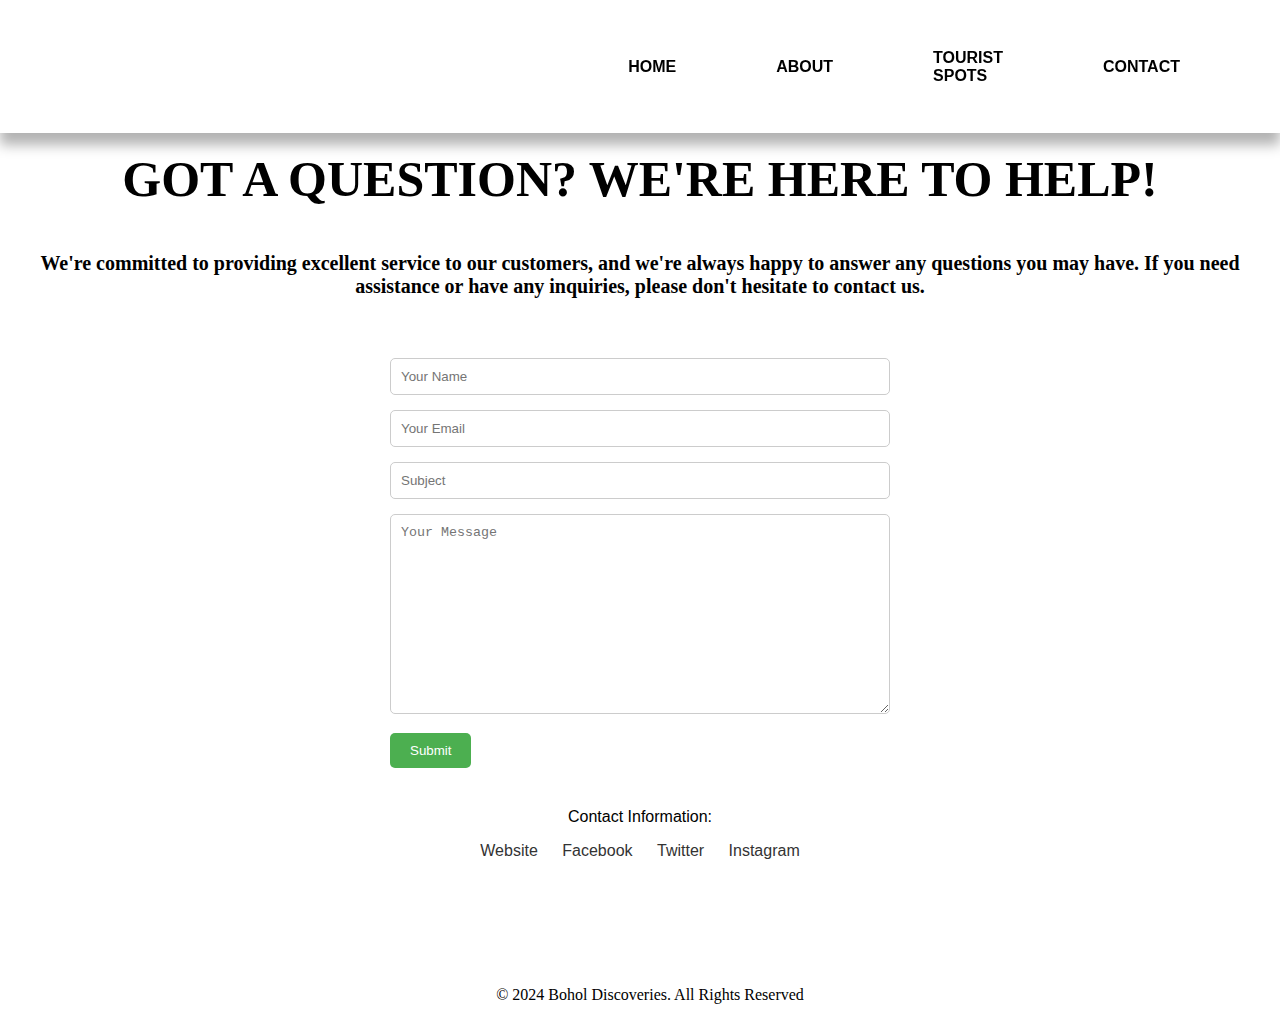
==== contact.html @ 611f2c78 "first commit" ====
<!DOCTYPE html>
<html lang="en">
<head>
    <meta charset="UTF-8">
    <meta name="viewport" content="width=device-width, initial-scale=1.0">
    <link rel="stylesheet" href="contact.css">
    <title>Bohol Discoveries | Contact</title>
</head>
<body>
    <header>
        <nav>
            <ul>
                <h4><img src="images/bohol_logo.png" class="logo">BEHOLD BOHOL</h4>
                <li><a href="index.html">HOME</a></li>
                <li><a href="about.html">ABOUT</a></li>
                <li><a href="touristSpot.html">TOURIST SPOTS</a></li>
                <li><a href="contact.html">CONTACT</a></li>
            </ul>
        </nav>
    </header>

    <h1>GOT A QUESTION? WE'RE HERE TO HELP!</h1>
    <h3>
        We're committed to providing excellent service to our customers, 
        and we're always happy to answer any questions you may have. If you need assistance or have any inquiries, please don't hesitate to contact us.
    </h3>
    
    <div class="contact-form">
        <form action="#" method="post">
            <input type="text" name="name" placeholder="Your Name" required><br>
            <input type="email" name="email" placeholder="Your Email" required><br>
            <input type="text" name="subject" placeholder="Subject" required><br>
            <textarea name="message" placeholder="Your Message" required></textarea><br>
            <input type="submit" value="Submit">
        </form>
    </div>
    
    <div class="contact-info">
        <p>Contact Information:</p>
        <a href="https://google.com">Website</a>
        <a href="https://facebook.com">Facebook</a>
        <a href="https://twitter.com">Twitter</a>
        <a href="https://instagram.com">Instagram</a>
    </div>
    

    <footer>
        <p>&copy; 2024 Bohol Discoveries. All Rights Reserved</p>
    </footer>

</body>
</html>
---- contact.css ----
/* Responsive Styles */
@media screen and (max-width: 600px) {
    nav ul {
        text-align: center;
    }
  
    nav ul li {
      display: block;
      margin: 10px 0;
    }
  }
  
  
  body {
  font-family: Arial, sans-serif;
  margin: 0;
  padding: 0;
  }
  
  header {
    position: fixed; 
    top: 0; 
    width: 100%; 
    background-color: rgb(255, 255, 255);
    z-index: 1000; 
    padding: 1px 0; 
    box-shadow: 0 12px 12px rgba(0, 0, 0, 0.3); 
    }
    
    header h4 {
    margin-left: 30px; 
    margin-bottom: 10px;
    padding: 2px;
    
    }
    
    nav ul {
    margin: 0px;
    padding: 0px;
    display: flex;
    justify-content: flex-end;
    align-items: center;
    color: #ff4800;
    list-style: none;
    }
    
    nav ul li {
    display: inline;
    margin-right: 100px;
    vertical-align: middle;
    }
    
    nav ul h4 {
        margin-right: 850px;
        padding-left: 1px;
        display: inline-block;
        vertical-align: middle;
    }
    
    nav a {
    text-decoration: none;
    color: #000000;
    font-weight: bold;
    transition: color 0.3s;
    }
    
    nav a:hover,
    nav a:active {
    color: #ff4800;
    text-decoration: blink
    }
  
  
  h1 {
      font-size: 50px;
      margin-top: 150px;
      text-align: center;
      font-family:'Gill Sans MT';
  }
  
  
  h3 {
    font-family: 'Arial Narrow';
    font-size: 20px;
    text-align: center;
    margin: 30px;
    padding: 10px;
  }

  p {
    text-align: center;
    
  }
  
  .logo {
      width: 100px;
      height: auto; 
      display: inline-block;
      vertical-align: middle;
      margin-right: 10px;
      margin-bottom: 10px;
  }
  


.contact-form {
  max-width: 500px;
  margin: 0 auto;
  padding: 20px;
}
.contact-form input[type="text"],
.contact-form input[type="email"],
.contact-form textarea {
  width: 100%;
  padding: 10px;
  margin-bottom: 15px;
  border: 1px solid #ccc;
  border-radius: 5px;
  box-sizing: border-box;
}
.contact-form textarea {
  height: 200px;
}
.contact-form input[type="submit"] {
  background-color: #4CAF50;
  color: white;
  border: none;
  padding: 10px 20px;
  cursor: pointer;
  border-radius: 5px;
}

.contact-form input[type="submit"]:hover {
  background-color: #45a049;
}

.contact-info {
  max-width: 500px;
  margin: 20px auto;
  text-align: center;
}
.contact-info a {
  margin: 0 10px;
  text-decoration: none;
  color: #333;
}
.contact-info a:hover {
  color: #4CAF50;
}
  
  
  
  
  footer {
  background-color: #ffffff;
  color: #000;
  text-align: center;
  font-family: serif;
  padding: 10px; 
  margin-top: 100px;
  bottom: 0;
  width: 100%;
  }
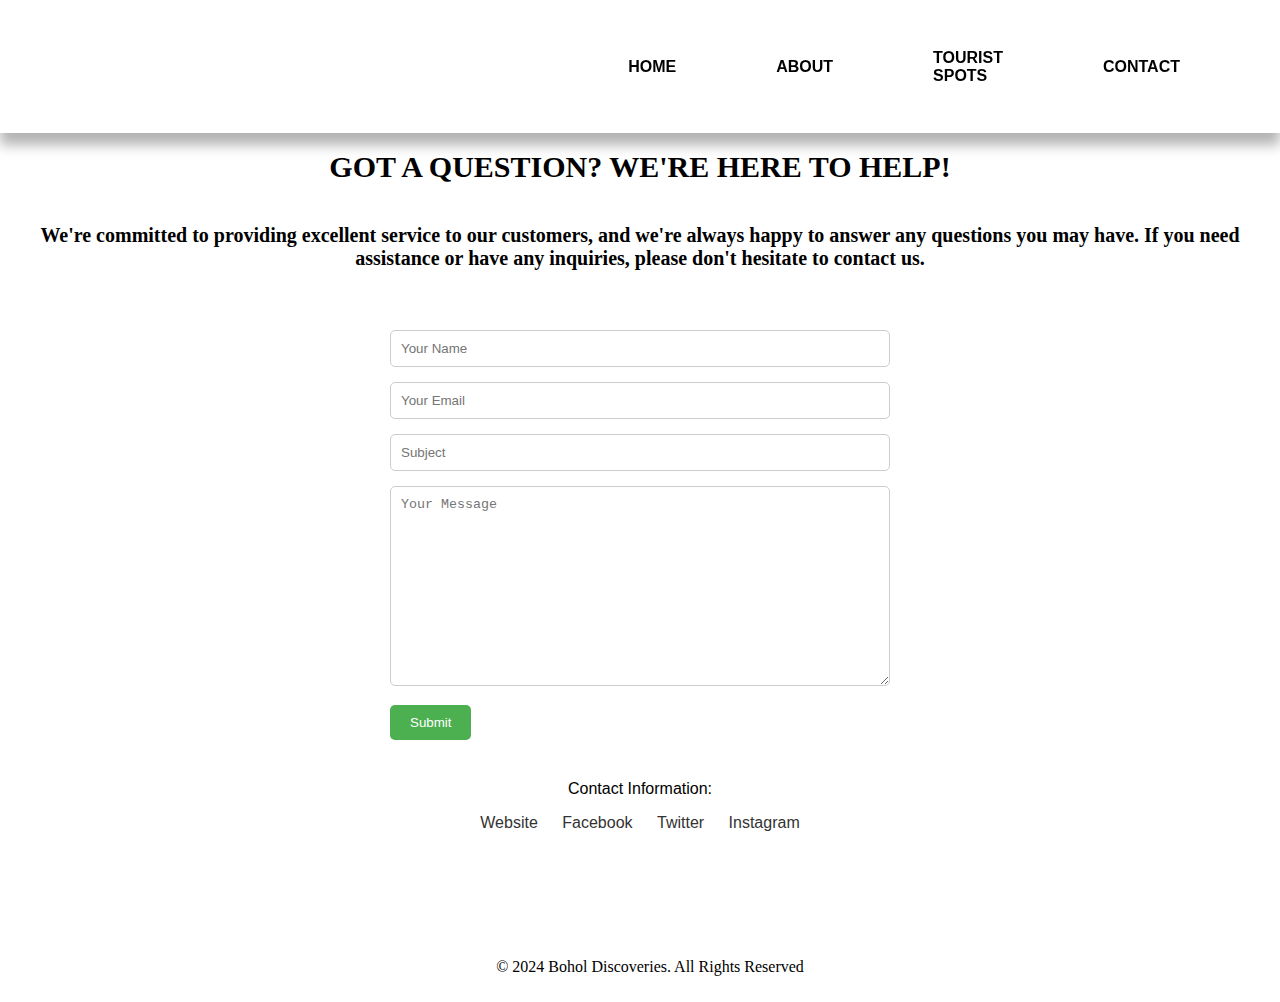
==== commit b2d8c3b1: "edited navbar title" ====
--- a/contact.html
+++ b/contact.html
@@ -10,7 +10,7 @@
     <header>
         <nav>
             <ul>
-                <h4><img src="images/bohol_logo.png" class="logo">BEHOLD BOHOL</h4>
+                <h4><img src="images/bohol_logo.png" class="logo">BOHOL DISCOVERIES</h4>
                 <li><a href="index.html">HOME</a></li>
                 <li><a href="about.html">ABOUT</a></li>
                 <li><a href="touristSpot.html">TOURIST SPOTS</a></li>
--- a/contact.css
+++ b/contact.css
@@ -72,7 +72,7 @@
   
   
   h1 {
-      font-size: 50px;
+      font-size: 30px;
       margin-top: 150px;
       text-align: center;
       font-family:'Gill Sans MT';
